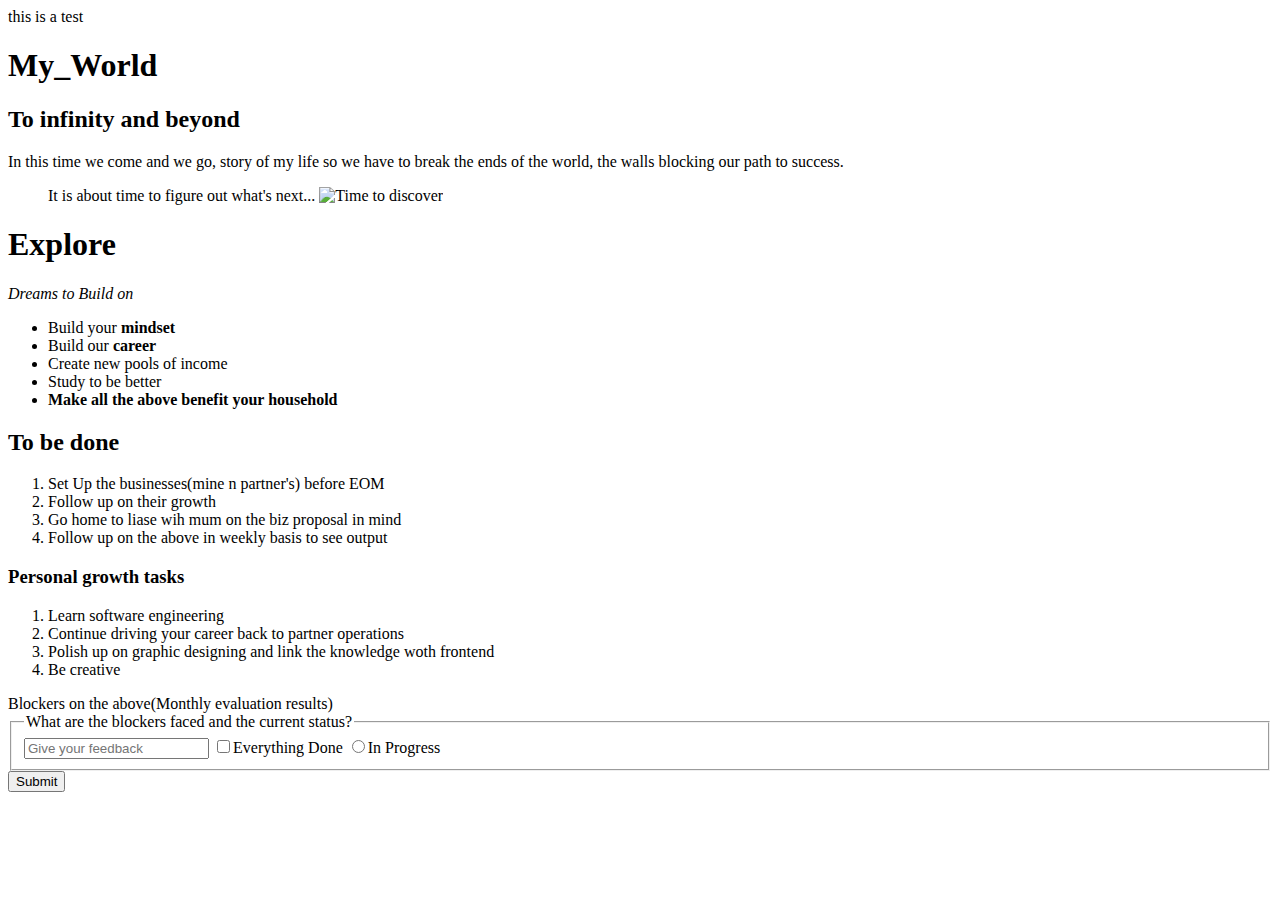
==== html/frontendtest.html @ 60f19954 "html 101" ====
<!Doctype html>
<body>
    <main>
        <header>this is a test</header>
        <h1>My_World</h1>
        <h2>To infinity and beyond</h2>
        <section>
        <!--This will help to grasp html basis-->
            <p>In this time we come and we go, story of my life so we have to  <a href="https://www.google.com/url?sa=i&url=https%3A%2F%2Ftenor.com%2Fview%2Finfinity-gif-15352573&psig=AOvVaw0dRmJcc8oT0t3-LSGlAwnE&ust=1692029657101000&source=images&cd=vfe&opi=89978449&ved=0CA4QjRxqFwoTCNDQk-mD2oADFQAAAAAdAAAAABAI"></a>
break the ends of the world, the walls blocking our path
                to success.
                <figure>
               <!-- <a href="https://www.google.com/url?sa=i&url=https%3A%2F%2Ftenor.com%2Fview%2Finfinity-gif-15352573&psig=AOvVaw0dRmJcc8oT0t3-LSGlAwnE&ust=1692029657101000&source=images&cd=vfe&opi=89978449&ved=0CA4QjRxqFwoTCNDQk-mD2oADFQAAAAAdAAAAABAI"></a>
               -->
               It is about time to figure out what's next...
               <img src="https://media.tenor.com/CB0yRfLw8_gAAAAC/infinity.gif" alt="Time to discover" width="1200" height="500">
            </figure></section>
            <section>
                <h1>Explore</h1>
                <em>Dreams to Build on</em>
                <ul>
                    <li>Build your <strong>mindset</strong></li>
                    <li>Build our <strong>career</strong></li>
                    <li>Create new pools of income</li>
                    <li>Study to be better</li>
                    <li><strong>Make all the above benefit your household</strong></li>
                </ul>
            </section>
            <section>
                <h2>To be done</h2>
                    <ol>
                        <li>Set Up the businesses(mine n partner's) before EOM</li>
                        <li>Follow up on their growth</li>
                        <li>Go home to liase wih mum on  the biz proposal in mind</li>
                        <li>Follow up on the above in weekly basis to see output</li>
                    </ol>
                    <h3>Personal growth tasks</h3>
                    <ol>
                        <li>Learn software engineering</li>
                        <li>Continue driving your career back to partner operations</li>
                        <li>Polish up on graphic designing and link the knowledge woth frontend</li>
                        <li>Be creative</li>
                    </ol>
            </section>
            <section>
                <form action="https://docs.google.com/spreadsheets/d/1DNScDbcWPsKwXlEUP3YMCZTf0BeZmdAJtDPLbYCDRu0/edit#gid=1386834576&range=C7">
                <hi>Blockers on the above(Monthly evaluation results)</hi>
                <fieldset>
                    <legend>What are the blockers faced and the current status?</legend>
                    <input type="text" name="Monthly Output" placeholder="Give your feedback">
                    <label><input type="checkbox" id="Done" name="Done-In-progress" value="Done">Everything Done</label>
                    <!--Take note the type above brings out checkboxes while the one below brings forth a round checker-->
                    <label><input type="radio" id="In-progress" name="Done-In-progress" value="In-progress">In Progress</label>
                </fieldset>
                <button><submit>Submit</submit></button>
            </form>
            </section>
            </p>
    </main>
</body>
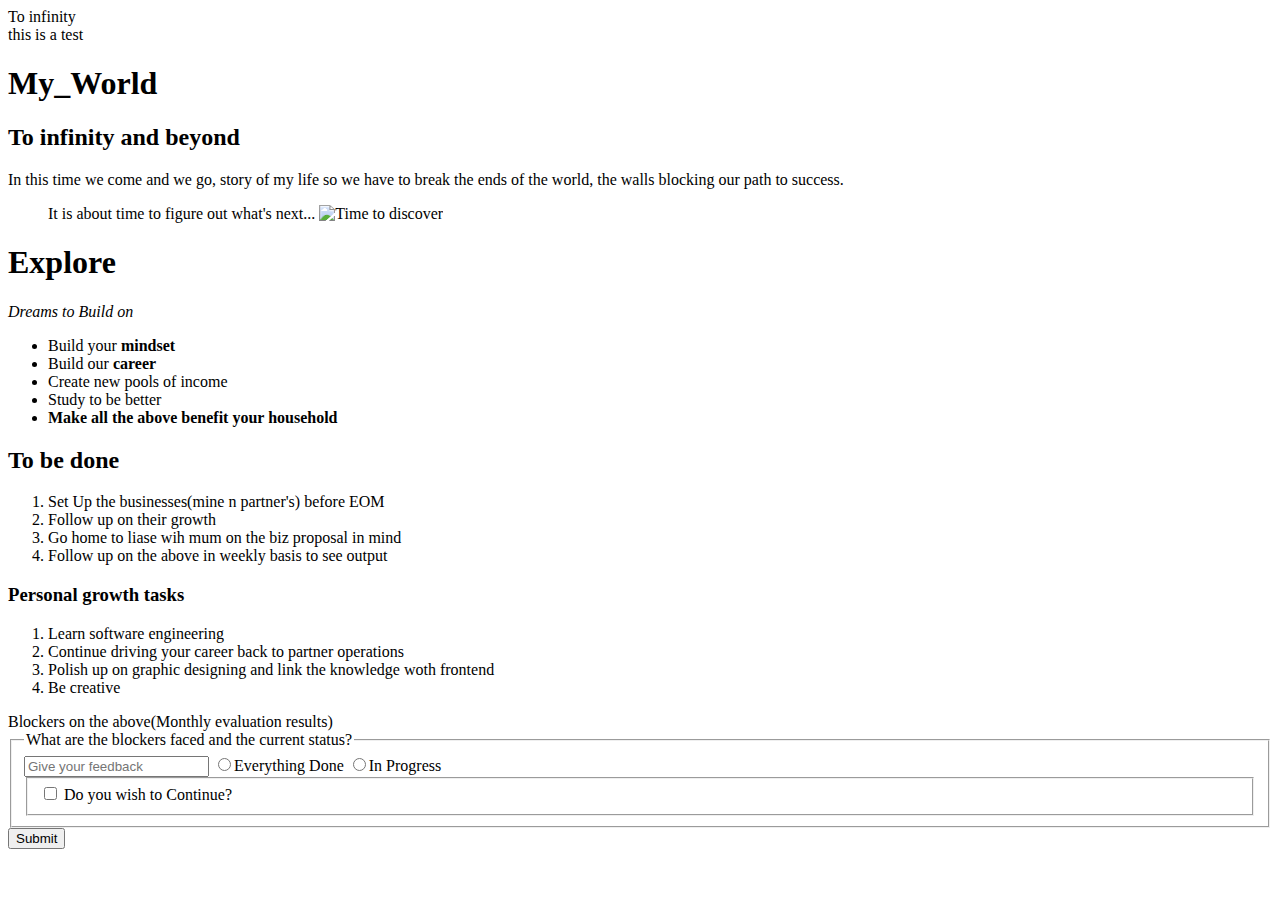
==== commit 6a34b411: "settig up the code head" ====
--- a/html/frontendtest.html
+++ b/html/frontendtest.html
@@ -1,4 +1,8 @@
 <!Doctype html>
+<head>
+    <meta charset="UTF-8"
+    <title>To infinity</title>
+</head>
 <body>
     <main>
         <header>this is a test</header>
@@ -48,9 +52,10 @@
                 <fieldset>
                     <legend>What are the blockers faced and the current status?</legend>
                     <input type="text" name="Monthly Output" placeholder="Give your feedback">
-                    <label><input type="checkbox" id="Done" name="Done-In-progress" value="Done">Everything Done</label>
+                    <label><input type="radio" id="Done" name="status?" value="Done">Everything Done</label>
                     <!--Take note the type above brings out checkboxes while the one below brings forth a round checker-->
-                    <label><input type="radio" id="In-progress" name="Done-In-progress" value="In-progress">In Progress</label>
+                    <label><input type="radio" id="In-progress" name="status?" value="In-progress">In Progress</label>
+                    <fieldset><input type="checkbox" id="next" name="next" value="next"> Do you wish to Continue?</fieldset>
                 </fieldset>
                 <button><submit>Submit</submit></button>
             </form>
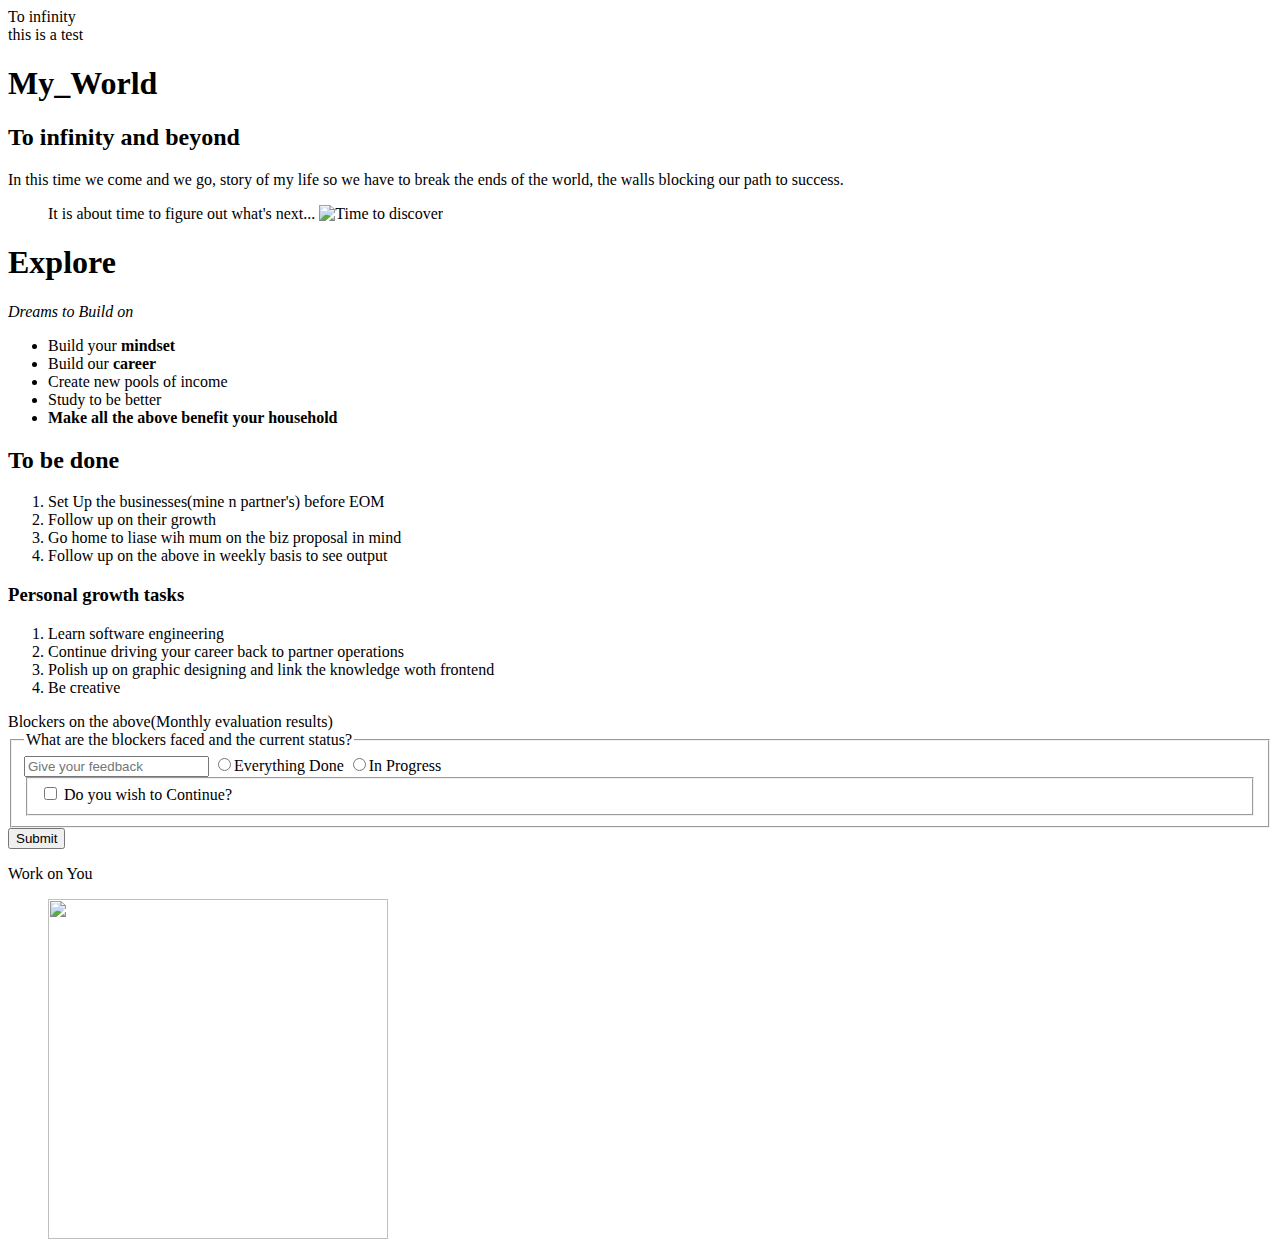
==== commit 72759358: "html-css trial. A day at a time" ====
--- a/html/frontendtest.html
+++ b/html/frontendtest.html
@@ -62,4 +62,7 @@
             </section>
             </p>
     </main>
+    <footer><p>Work on You
+        <figure><img src="https://media.tenor.com/OzRlXe7tnuQAAAAC/infinity-loop.gif" width="340" height="340"></figure>
+    </p></footer>
 </body>